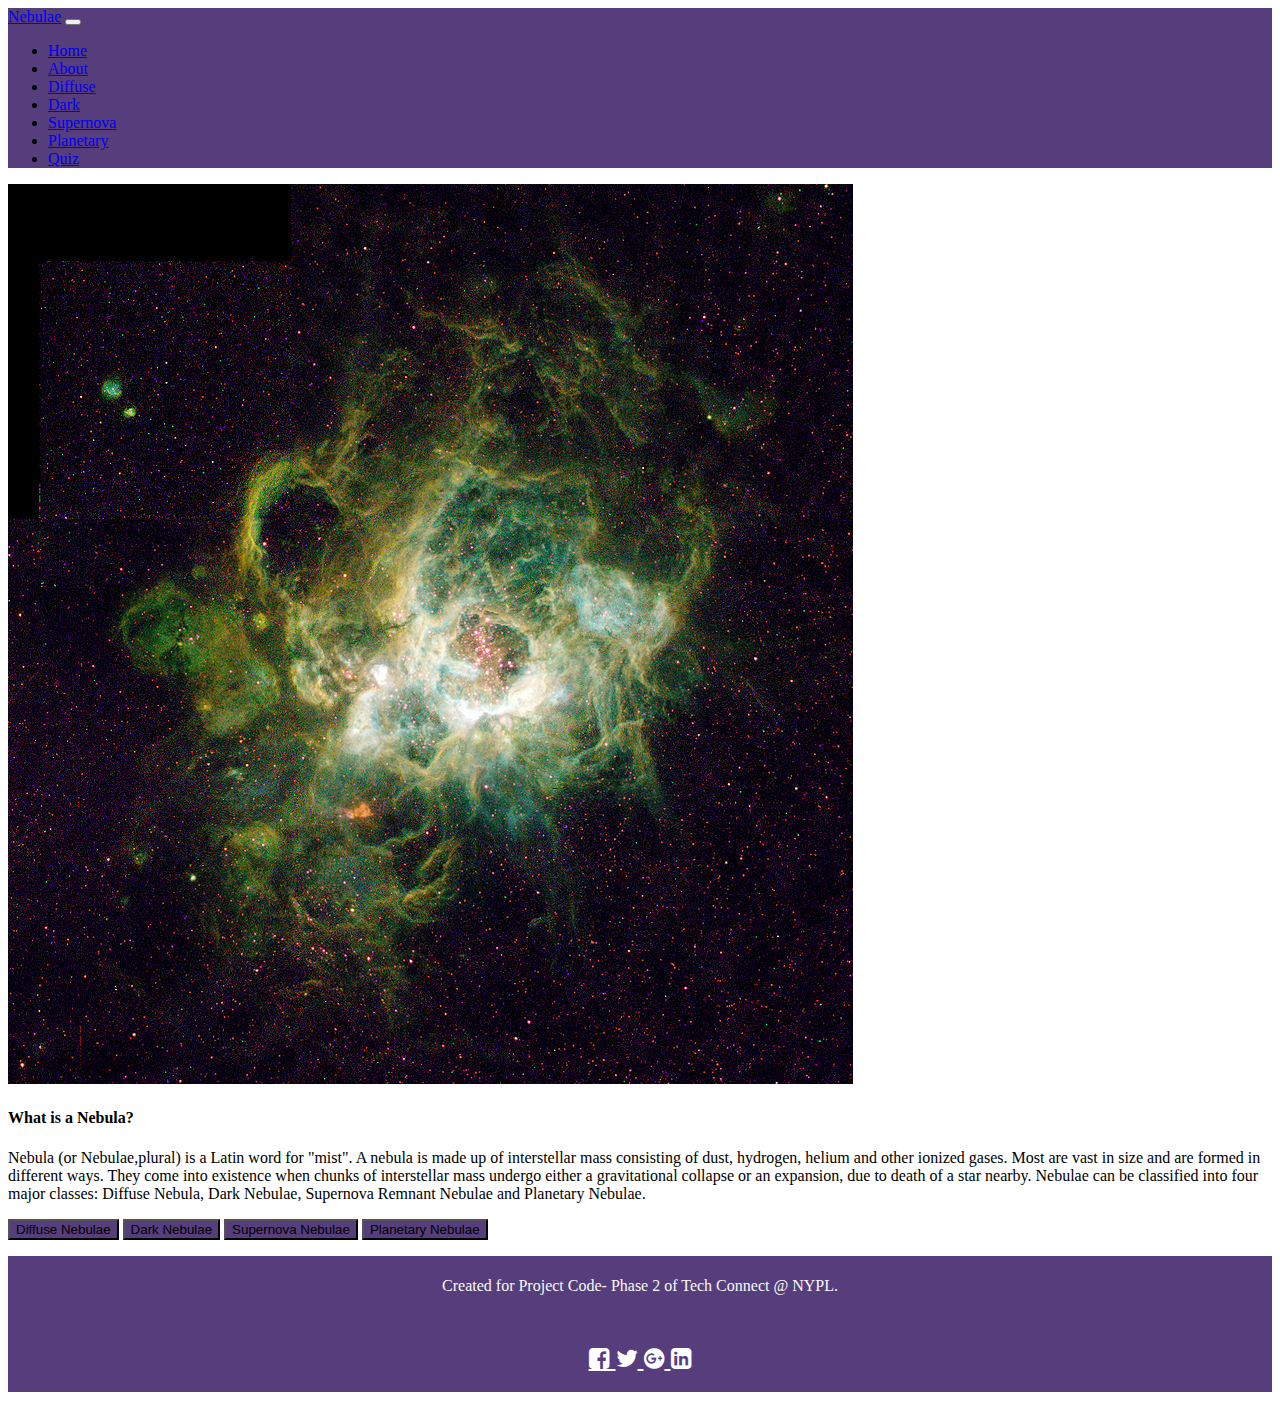
==== about.html @ 729d0227 "2nd commit" ====
<!doctype html>
<html lang="en">
  <head>
    <title>Hello, Nebula!</title>
    <!-- Required meta tags -->
    <meta charset="utf-8">
    <meta name="viewport" content="width=device-width, initial-scale=1, shrink-to-fit=no">

    <!-- Bootstrap CSS -->
    <link rel="stylesheet" href="https://maxcdn.bootstrapcdn.com/bootstrap/4.0.0-beta.2/css/bootstrap.min.css" integrity="sha384-PsH8R72JQ3SOdhVi3uxftmaW6Vc51MKb0q5P2rRUpPvrszuE4W1povHYgTpBfshb" crossorigin="anonymous">
    
    <link rel="stylesheet" href="https://cdnjs.cloudflare.com/ajax/libs/font-awesome/4.7.0/css/font-awesome.min.css">
    
    <link rel="stylesheet" type="text/css" href="css/style.css">
    
  </head>
  
  <body>
    
    <nav class="navbar navbar-expand-lg navbar-dark bg-primary">
      <a class="navbar-brand" href="#">Nebulae</a>
  <button class="navbar-toggler" type="button" data-toggle="collapse" data-target="#navbarNav" aria-controls="navbarNav" aria-expanded="false" aria-label="Toggle navigation">
    <span class="navbar-toggler-icon"></span>
  </button>
  <div class="collapse navbar-collapse" id="navbarNav">
    <ul class="navbar-nav text-md-center nav-justified w-100">
      <li class="nav-item">
        <a class="nav-link" href="index.html">Home <span class="sr-only">(current)</span></a>
      </li>
      <li class="nav-item active">
        <a class="nav-link" href="about.html">About</a>
      </li>
      <li class="nav-item">
        <a class="nav-link" href="#">Diffuse</a>
      </li>
      <li class="nav-item">
        <a class="nav-link" href="#">Dark</a>
      </li>
      <li class="nav-item">
        <a class="nav-link" href="#">Supernova</a>
      </li>
      <li class="nav-item">
        <a class="nav-link" href="#">Planetary</a>
      </li>
      <li class="nav-item">
        <a class="nav-link" href="#">Quiz</a>
      </li>
    </ul>
  </div>
</nav>


  <div class="card bg-dark text-white">
    <img class="card-img" src="img/845px-Nursery_of_New_Stars_-_GPN-2000-000972.jpg" alt="Card image">
    <div class="card-img-overlay">
    <h4 class="card-title">What is a Nebula?</h4>
    <p class="card-text">Nebula (or Nebulae,plural) is a Latin word for "mist". A nebula is made up of interstellar mass consisting of dust, hydrogen, helium and other ionized gases. Most are vast in size and are formed in different ways. They come into existence when chunks of interstellar mass undergo either a gravitational collapse or an expansion, due to death of a star nearby. Nebulae can be classified into four major classes: Diffuse Nebula, Dark Nebulae, Supernova Remnant Nebulae and Planetary Nebulae.</p>
    <!--<p class="card-text">Last updated 3 mins ago</p>-->
    
    
    <button type="button" class="btn btn-primary" href="diffuse.html">Diffuse Nebulae </button>
    <button type="button" class="btn btn-primary">Dark Nebulae</button>
    <button type="button" class="btn btn-primary">Supernova Nebulae</button>
    <button type="button" class="btn btn-primary">Planetary Nebulae</button>
    </div>
  </div>

  <footer class="footer">
      <p>Created for Project Code- Phase 2 of Tech Connect @ NYPL.</p>
      <!--Facebook-->
<a href="https://www.facebook.com/"<i style="font-size:24px" class="fa">&#xf082;</i>
<!--Twitter-->
<i style="font-size:24px" class="fa">&#xf099;</i>
<!--Google +-->
<i style="font-size:24px" class="fa">&#xf2b3;</i>
<!--Linkedin-->
<i style="font-size:24px" class="fa">&#xf08c;</i>
  </footer>

      
      <!--<div id="dark" class="tab-pane fade">-->
      <!--  <h3>Dark Nebulae</h3>-->
      <!--  <p>Dark Nebulae form when the interstellar clouds consisting high concentration of dust scatter and absorb all optical light, making them completely opaque or dark. Some of the examples of Dark Nebulae include, Horsehead Nebula, Barnard 68, CG4 Nebula and Snake Nebula.</p>-->
      <!--</div>-->
      
      <!--<div id="supernova" class="tab-pane fade">-->
      <!--  <h3>Supernova</h3>-->
      <!--  <p>A Supernova remnant structure forms when a star explodes in a supernova explosion. When the core of a massive star reaches a certain threshold, the core collapses sending shock waves outward into the interstellar space,leaving behind a neutron star or black hole. Some examples of Supernova Remnant Nebulae are Crab Nebula, Tycho Nebula, Kepler's Nebula and Cassiopeia A.</p>-->
      <!--</div>-->
      
      <!--<div id="planetary" class="tab-pane fade">-->
      <!--  <h3>Planetary Nebulae</h3>-->
      <!--  <p>Planetary Nebula is kind of an emission nebula formed when a low mass star dies. The glowing shell of ionized gas is ejected into the interstellar space, expanding away from the core.The core eventually becomes the white dwarf. Some examples of Planetary Nebulae are Ring Nebula, Blue Snowball Nebula, Cat's Eye Nebula and Dumbbell Nebula.</p>-->
      <!--</div>-->

    
 
    
    


    <!-- Optional JavaScript -->
    <!-- jQuery first, then Popper.js, then Bootstrap JS -->
    <script src="https://code.jquery.com/jquery-3.2.1.slim.min.js" integrity="sha384-KJ3o2DKtIkvYIK3UENzmM7KCkRr/rE9/Qpg6aAZGJwFDMVNA/GpGFF93hXpG5KkN" crossorigin="anonymous"></script>
    <script src="https://cdnjs.cloudflare.com/ajax/libs/popper.js/1.12.3/umd/popper.min.js" integrity="sha384-vFJXuSJphROIrBnz7yo7oB41mKfc8JzQZiCq4NCceLEaO4IHwicKwpJf9c9IpFgh" crossorigin="anonymous"></script>
    <script src="https://maxcdn.bootstrapcdn.com/bootstrap/4.0.0-beta.2/js/bootstrap.min.js" integrity="sha384-alpBpkh1PFOepccYVYDB4do5UnbKysX5WZXm3XxPqe5iKTfUKjNkCk9SaVuEZflJ" crossorigin="anonymous"></script>
  </body>
</html>
---- css/style.css ----
h1 {
   color: #f8f9fa;
}

/*.container {*/
    
/*    background-image: url('../img/Helix-Nebula-NASAJPL-wikimedia.jpg');*/
/*    background-size: cover;*/
/*    background-position: center center;*/
/*    background-attachment: fixed;*/
/*    background-repeat: no-repeat;*/


/*}*/

.lead {
    color: #f8f9fa;
}

.bg-primary {
    background-color: rgb(86, 61, 124)!important;
}

.btn-primary {
    background-color: rgb(86, 61, 124)
}

/*about.html*/

.card {
    background-size: contain;
    
}

.modal-content {
    background-color: rgb(86, 61, 124);
    
}





/*******footer***********/

.footer {
    background-color: rgb(86, 61, 124);
    color: #f8f9fa;
    line-height: 60px;
    text-align: center;
}

.fa {
    color: white;
}

.fa:hover {
    opacity: 0.7;
    
}
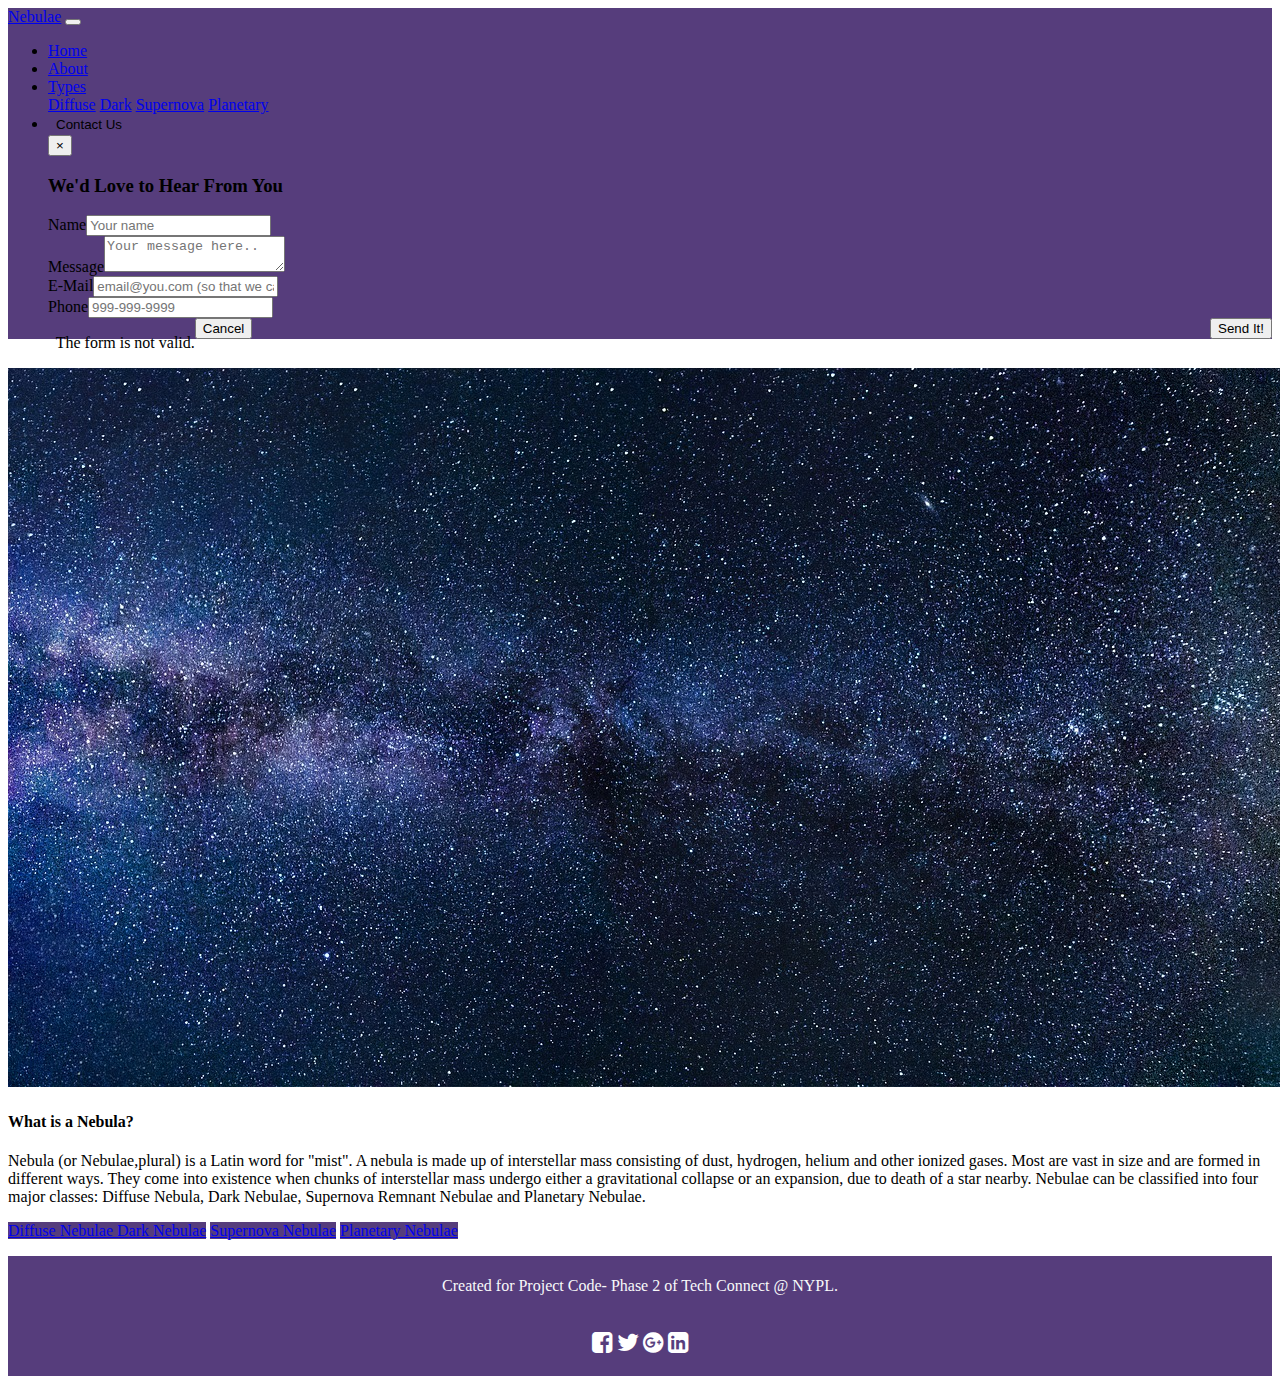
==== commit 6abfb832: "3rd commit" ====
--- a/about.html
+++ b/about.html
@@ -30,52 +30,76 @@
       <li class="nav-item active">
         <a class="nav-link" href="about.html">About</a>
       </li>
-      <li class="nav-item">
-        <a class="nav-link" href="#">Diffuse</a>
-      </li>
-      <li class="nav-item">
-        <a class="nav-link" href="#">Dark</a>
-      </li>
-      <li class="nav-item">
-        <a class="nav-link" href="#">Supernova</a>
-      </li>
-      <li class="nav-item">
-        <a class="nav-link" href="#">Planetary</a>
-      </li>
-      <li class="nav-item">
-        <a class="nav-link" href="#">Quiz</a>
-      </li>
+      <li class="nav-item dropdown">
+        <a class="nav-link dropdown-toggle" href="diffuse.html" id="navbarDropdown" role="button" data-toggle="dropdown" aria-haspopup="true" aria-expanded="false">
+          Types
+        </a>
+        <div class="dropdown-menu" aria-labelledby="navbarDropdown">
+          <a class="dropdown-item" href="diffuse.html">Diffuse</a>
+          <a class="dropdown-item" href="dark.html">Dark</a>
+          <a class="dropdown-item" href="supernova.html">Supernova</a>
+          <a class="dropdown-item" href="planetary.html">Planetary</a>
+        </div>
+        </li>
+        
+        <li class="nav-item">
+         <button type="button" class="btn btn-primary" data-toggle="modal" data-target="#myModal">Contact Us</button>
+
+            <div id="myModal" class="modal fade" tabindex="-1" role="dialog" aria-labelledby="myModalLabel" aria-hidden="true">
+              <div class="modal-dialog">
+                <div class="modal-content">
+                  <div class="modal-header">
+                    <button type="button" class="close" data-dismiss="modal" aria-hidden="true">×</button>
+                    <h3 id="myModalLabel">We'd Love to Hear From You</h3>
+                  </div>
+                  <div class="modal-body">
+                    <form class="form-horizontal col-sm-12">
+                      <div class="form-group"><label>Name</label><input class="form-control required" placeholder="Your name" data-placement="top" data-trigger="manual" data-content="Must be at least 3 characters long, and must only contain letters." type="text"></div>
+                      <div class="form-group"><label>Message</label><textarea class="form-control" placeholder="Your message here.." data-placement="top" data-trigger="manual"></textarea></div>
+                      <div class="form-group"><label>E-Mail</label><input class="form-control email" placeholder="email@you.com (so that we can contact you)" data-placement="top" data-trigger="manual" data-content="Must be a valid e-mail address (user@gmail.com)" type="text"></div>
+                      <div class="form-group"><label>Phone</label><input class="form-control phone" placeholder="999-999-9999" data-placement="top" data-trigger="manual" data-content="Must be a valid phone number (999-999-9999)" type="text"></div>
+                      <div class="form-group"><button type="submit" class="btn btn-success pull-right">Send It!</button>
+                        <p class="help-block pull-left text-danger hide" id="form-error">&nbsp; The form is not valid. </p>
+                      </div>
+                    </form>
+                  </div> <!--end of modal-body----->
+                  <div class="modal-footer">
+                    <button class="btn" data-dismiss="modal" aria-hidden="true">Cancel</button>
+                  </div>
+                </div>
+              </div><!--end of modal-dialog----->
+            </div>
+          </li>
     </ul>
   </div>
 </nav>
 
 
   <div class="card bg-dark text-white">
-    <img class="card-img" src="img/845px-Nursery_of_New_Stars_-_GPN-2000-000972.jpg" alt="Card image">
+    <img class="card-img" src="img/milky-way-pixabay1280.jpg" alt="Card image">
     <div class="card-img-overlay">
     <h4 class="card-title">What is a Nebula?</h4>
     <p class="card-text">Nebula (or Nebulae,plural) is a Latin word for "mist". A nebula is made up of interstellar mass consisting of dust, hydrogen, helium and other ionized gases. Most are vast in size and are formed in different ways. They come into existence when chunks of interstellar mass undergo either a gravitational collapse or an expansion, due to death of a star nearby. Nebulae can be classified into four major classes: Diffuse Nebula, Dark Nebulae, Supernova Remnant Nebulae and Planetary Nebulae.</p>
     <!--<p class="card-text">Last updated 3 mins ago</p>-->
     
-    
-    <button type="button" class="btn btn-primary" href="diffuse.html">Diffuse Nebulae </button>
-    <button type="button" class="btn btn-primary">Dark Nebulae</button>
-    <button type="button" class="btn btn-primary">Supernova Nebulae</button>
-    <button type="button" class="btn btn-primary">Planetary Nebulae</button>
+    <a role="button" class="btn btn-primary" href="diffuse.html">Diffuse Nebulae </a>
+    <a role="button" class="btn btn-primary" href="dark.html">Dark Nebulae</a>
+    <a role="button" class="btn btn-primary" href="supernova.html">Supernova Nebulae</a>
+    <a role="button" class="btn btn-primary" href="planetary.html">Planetary Nebulae</a>
     </div>
   </div>
 
   <footer class="footer">
       <p>Created for Project Code- Phase 2 of Tech Connect @ NYPL.</p>
       <!--Facebook-->
-<a href="https://www.facebook.com/"<i style="font-size:24px" class="fa">&#xf082;</i>
-<!--Twitter-->
-<i style="font-size:24px" class="fa">&#xf099;</i>
-<!--Google +-->
-<i style="font-size:24px" class="fa">&#xf2b3;</i>
-<!--Linkedin-->
-<i style="font-size:24px" class="fa">&#xf08c;</i>
-  </footer>
+      <a target="_blank" href="https://www.facebook.com/"><i style="font-size:24px" class="fa">&#xf082;</i></a>
+      <!--Twitter-->
+      <a target="_blank" href="https://www.twitter.com/"><i style="font-size:24px" class="fa">&#xf099;</i></a>
+      <!--Google +-->
+      <a target="_blank" href="https://www.plus.google.com/"><i style="font-size:24px" class="fa">&#xf2b3;</i></a>
+      <!--Linkedin-->
+      <a target="_blank" href="https://www.linkedin.com/"><i style="font-size:24px" class="fa">&#xf08c;</i></a>
+      </footer>
 
       
       <!--<div id="dark" class="tab-pane fade">-->
--- a/css/style.css
+++ b/css/style.css
@@ -39,7 +39,9 @@
     
 }
 
-
+.btn-primary {
+    border-color: transparent;
+}
 
 
 
@@ -61,3 +63,7 @@
     
 }
 
+.footer p {
+    margin-bottom: 0;
+}
+
